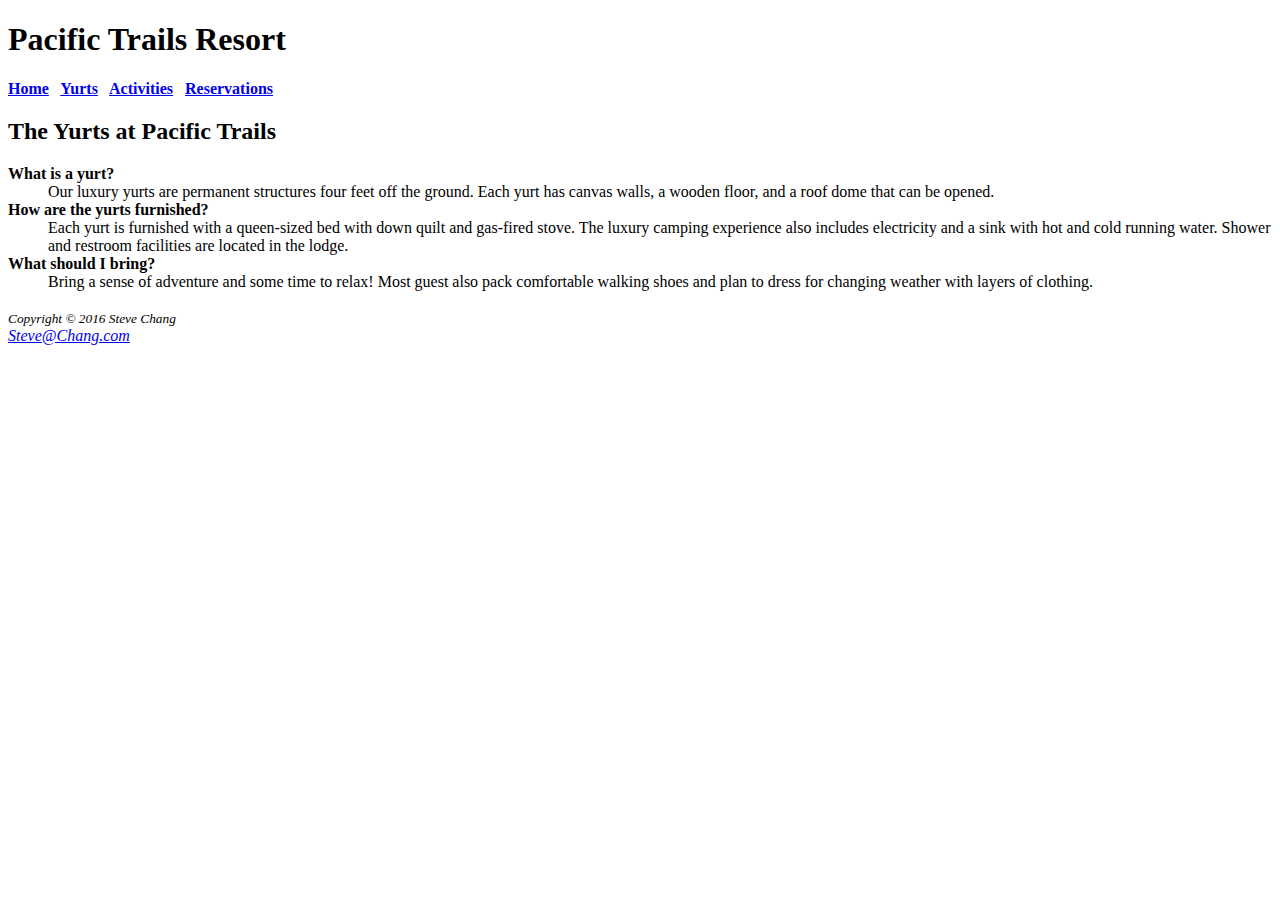
==== yurts.html @ a1d3719b "Create yurts.html" ====
<!DOCTYPE html>
<html lang="en">
<head>
<title>Pacific Trails Resort :: Yurts</title>
<meta charset="utf-8">
    <link rel="stylesheet"
          href="pacific.css">
</head>
<body>
    <header>
        <h1>Pacific Trails Resort</h1>
    </header>
    <nav>
        <b>
        <a href="index.html">Home</a> &nbsp; <a href="yurts.html">Yurts</a> &nbsp; <a href="contact.html">Activities</a> &nbsp; <a href="reservations.html">Reservations</a>
        </b>
    </nav>
    <main>
        <h2>The Yurts at Pacific Trails</h2>
        <dt><strong>What is a yurt?</strong></dt>
            <dd>Our luxury yurts are permanent structures four feet off the ground.  Each yurt has canvas walls, a wooden floor, and a roof dome that can be opened.</dd>
        <dt><strong>How are the yurts furnished?</strong></dt>
            <dd>Each yurt is furnished with a queen-sized bed with down quilt and gas-fired stove.  The luxury camping experience also includes electricity and a sink with hot and cold running water.  Shower and restroom facilities are located in the lodge.</dd>
        <dt><strong>What should I bring?</strong></dt>
            <dd>Bring a sense of adventure and some time to relax!  Most guest also pack comfortable walking shoes and plan to dress for changing weather with layers of clothing.</dd>
    </main>
    <br>
    <footer>
        <small><i>Copyright &copy; 2016 Steve Chang</i></small>
    </footer>
    <a href="mailto:steve@chang.com"><i>Steve@Chang.com</i></a>
</body>
</html>
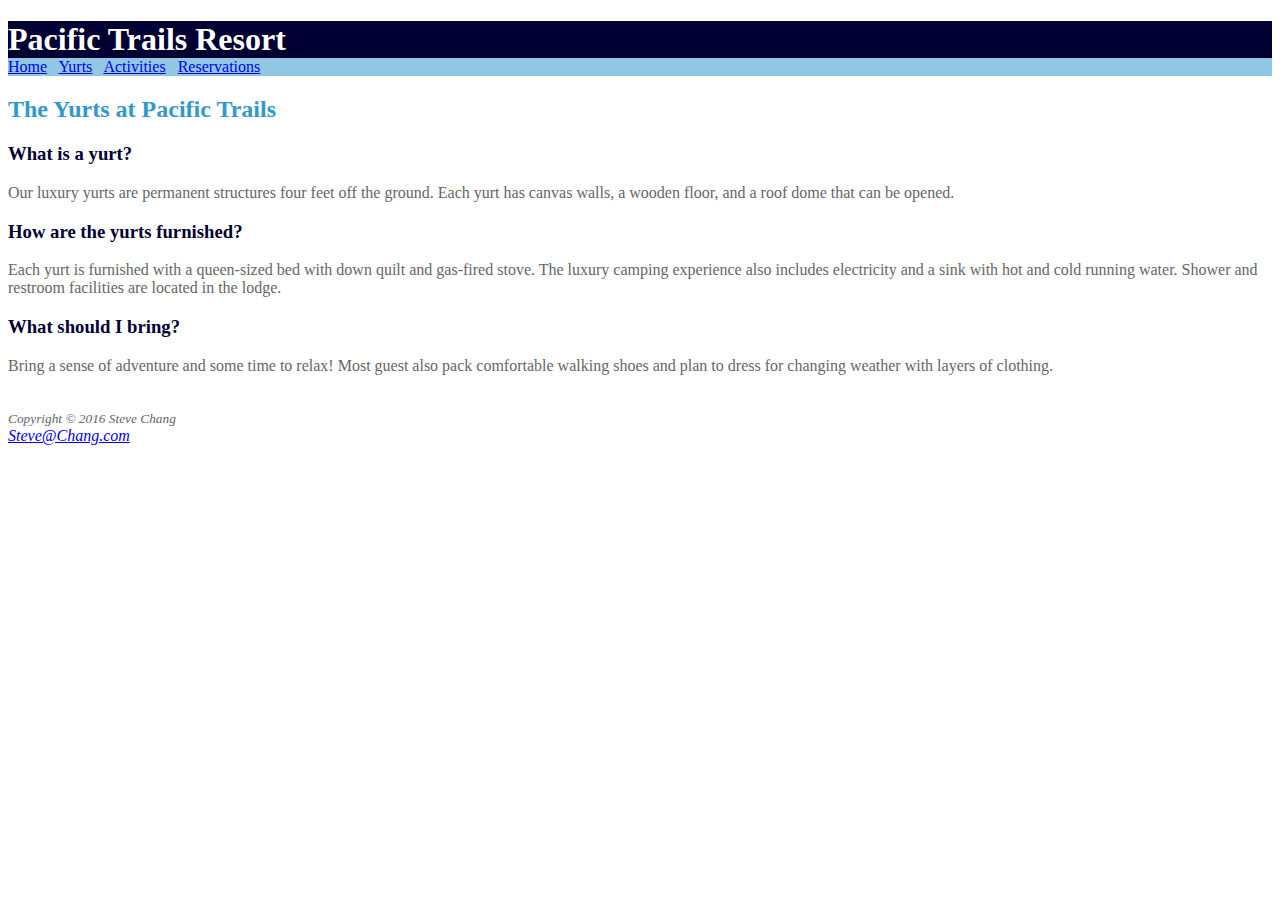
==== commit eff61959: "Update yurts.html" ====
--- a/yurts.html
+++ b/yurts.html
@@ -11,18 +11,16 @@
         <h1>Pacific Trails Resort</h1>
     </header>
     <nav>
-        <b>
         <a href="index.html">Home</a> &nbsp; <a href="yurts.html">Yurts</a> &nbsp; <a href="contact.html">Activities</a> &nbsp; <a href="reservations.html">Reservations</a>
-        </b>
     </nav>
     <main>
         <h2>The Yurts at Pacific Trails</h2>
-        <dt><strong>What is a yurt?</strong></dt>
-            <dd>Our luxury yurts are permanent structures four feet off the ground.  Each yurt has canvas walls, a wooden floor, and a roof dome that can be opened.</dd>
-        <dt><strong>How are the yurts furnished?</strong></dt>
-            <dd>Each yurt is furnished with a queen-sized bed with down quilt and gas-fired stove.  The luxury camping experience also includes electricity and a sink with hot and cold running water.  Shower and restroom facilities are located in the lodge.</dd>
-        <dt><strong>What should I bring?</strong></dt>
-            <dd>Bring a sense of adventure and some time to relax!  Most guest also pack comfortable walking shoes and plan to dress for changing weather with layers of clothing.</dd>
+        <h3>What is a yurt?</h3>
+            <p>Our luxury yurts are permanent structures four feet off the ground.  Each yurt has canvas walls, a wooden floor, and a roof dome that can be opened.</p>
+        <h3>How are the yurts furnished?</h3>
+            <p>Each yurt is furnished with a queen-sized bed with down quilt and gas-fired stove.  The luxury camping experience also includes electricity and a sink with hot and cold running water.  Shower and restroom facilities are located in the lodge.</p>
+        <h3>What should I bring?</h3>
+            <p>Bring a sense of adventure and some time to relax!  Most guest also pack comfortable walking shoes and plan to dress for changing weather with layers of clothing.</p>
     </main>
     <br>
     <footer>
--- a/pacific.css
+++ b/pacific.css
@@ -0,0 +1,17 @@
+body { background-color: #FFFFFF;
+	color: #666666;}
+
+h1 { background-color: #000033;
+	color: #FFFFFF; margin-bottom: 0; }
+
+nav { background-color: #90C7E3; }
+
+h2 { color: #3399CC; }
+
+h3 { color: #000033; }
+
+dt { color: #000033; }
+
+.resort { color: #5C7FA3 }
+
+#content {color: #666666; }
